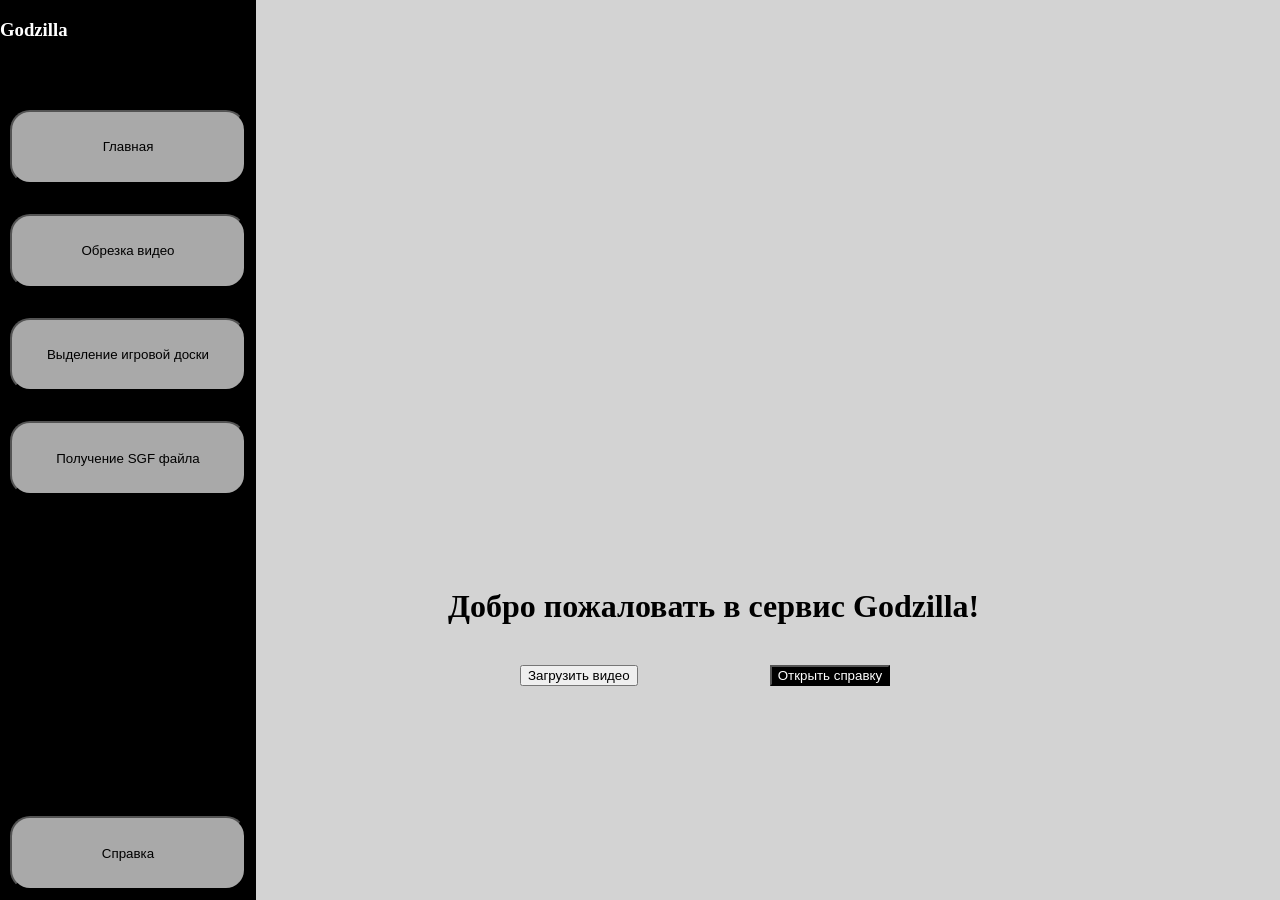
==== server/index.html @ 7f8966af "Проведена работа над структурой html и неймингом классов. Кнопки в гриде располагаются адекватно" ====
﻿<!DOCTYPE html>
<html lang="ru">
<head>
    <meta charset="utf-8">
    <meta name="viewport" content="width=device-width, initial-scale=1.0">
    <title>Godzilla</title>
    <link rel="stylesheet" href="./static/style.css">
</head>

<body>
    <div class="navi">
        <div class="navi-head-wrapper">
            <h3 class="navi-head">Godzilla</h3>
        </div>
        <button class="navi-button">Главная</button>
        <button class="navi-button">Обрезка видео</button>
        <button class="navi-button">Выделение игровой доски</button>
        <button class="navi-button">Получение SGF файла</button>
        <div class="empty-cell"></div>
        <button class="navi-button">Справка</button>
    </div>

    <div>
        <h1 class = "main-msg">Добро пожаловать в сервис Godzilla!</h1>
        <input type="file" id="videoInput" class="video-input" accept="video/*">
        <button id="uploadButton">Загрузить видео</button>
        <button id="open-man-button">Открыть справку</button>
    </div>


    <script src="static/script.js"></script>
</body>
</html>
---- server/static/style.css ----
input{
    display: none;
}

body{
    background-image: url("Godzilla_cut_transparent.png");
    background-repeat: no-repeat;
    background-position: 50vh 0vw;
    background-color: lightgrey;
}

.navi{
    position: absolute;
    display: grid;
    grid-template-rows: 10vh repeat(4, 1fr) 3fr 1fr;
    row-gap: 10px;
    background-color: black;
    height: 100vh;
    top: 0px;
    left: 0px;
    width: 20vw;
}

.navi > .navi-head-wrapper{
    color: white;
}

button.navi-button{
    margin: 10px;
    background-color: darkgrey;
    border-radius: 20px;
}

.main-msg{
    position: absolute;
    top: 63vh;
    left: 35vw;
}

#uploadButton{
    position: relative;
    top: 73vh;
    left: 40vw;
}

#open-man-button{
    background-color: black;
    color: white;
    position: relative;
    top: 73vh;
    left: 50vw;
}
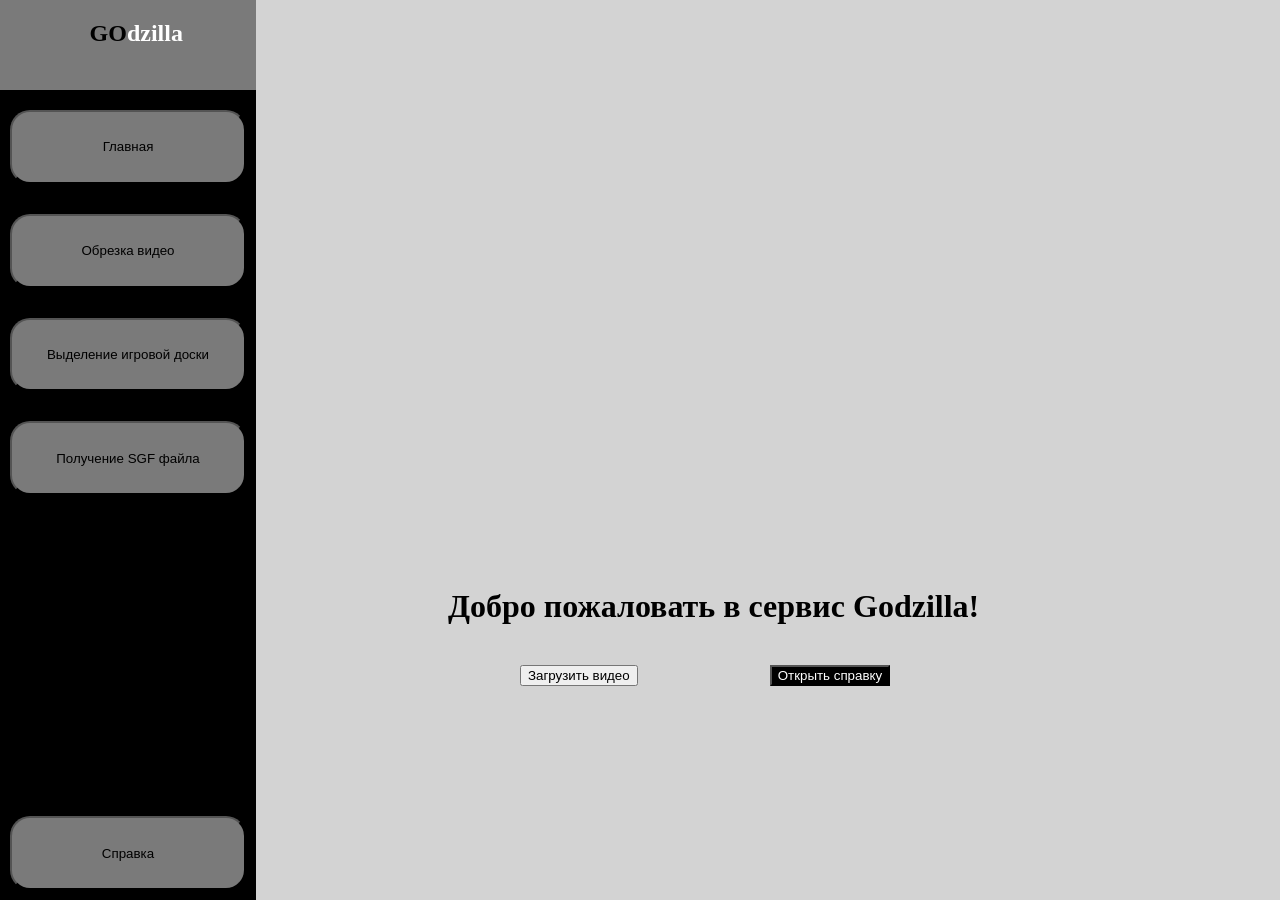
==== commit 8ae2f35b: "Изменён цвет фона кнопок/надписей. Первые две буквы GOdzilla чёрные" ====
--- a/server/index.html
+++ b/server/index.html
@@ -10,7 +10,9 @@
 <body>
     <div class="navi">
         <div class="navi-head-wrapper">
-            <h3 class="navi-head">Godzilla</h3>
+            <h2 class="navi-head">
+                <span>GO</span>dzilla
+            </h2>
         </div>
         <button class="navi-button">Главная</button>
         <button class="navi-button">Обрезка видео</button>
--- a/server/static/style.css
+++ b/server/static/style.css
@@ -22,12 +22,21 @@
 }
 
 .navi > .navi-head-wrapper{
+    background-color: rgb(122, 122, 122);
+}
+
+.navi > .navi-head-wrapper > .navi-head{
+    margin-left: 7vw;
     color: white;
+}
+
+.navi > .navi-head-wrapper > .navi-head > span{
+    color: black;
 }
 
 button.navi-button{
     margin: 10px;
-    background-color: darkgrey;
+    background-color: rgb(122, 122, 122);
     border-radius: 20px;
 }
 
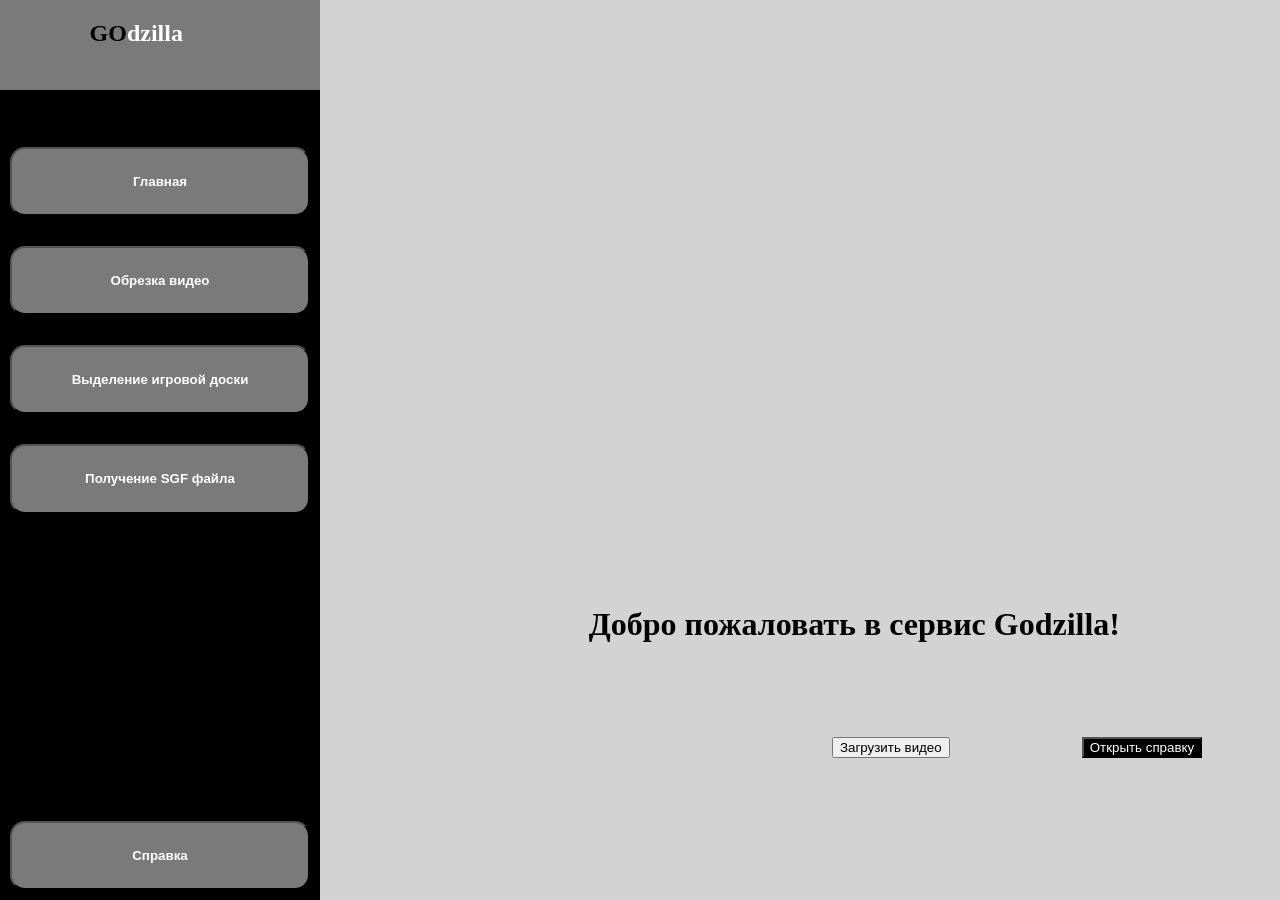
==== commit 27a8d2cf: "Частично переделано на гриды" ====
--- a/server/index.html
+++ b/server/index.html
@@ -5,6 +5,7 @@
     <meta name="viewport" content="width=device-width, initial-scale=1.0">
     <title>Godzilla</title>
     <link rel="stylesheet" href="./static/style.css">
+    <script src="static/script.js"></script>
 </head>
 
 <body>
@@ -14,22 +15,20 @@
                 <span>GO</span>dzilla
             </h2>
         </div>
-        <button class="navi-button">Главная</button>
-        <button class="navi-button">Обрезка видео</button>
-        <button class="navi-button">Выделение игровой доски</button>
-        <button class="navi-button">Получение SGF файла</button>
         <div class="empty-cell"></div>
-        <button class="navi-button">Справка</button>
+        <button class="navi-button"><b>Главная</b></button>
+        <button class="navi-button"><b>Обрезка видео</b></button>
+        <button class="navi-button"><b>Выделение игровой доски</b></button>
+        <button class="navi-button"><b>Получение SGF файла</b></button>
+        <div class="empty-cell"></div>
+        <button class="navi-button"><b>Справка</b></button>
     </div>
 
-    <div>
-        <h1 class = "main-msg">Добро пожаловать в сервис Godzilla!</h1>
-        <input type="file" id="videoInput" class="video-input" accept="video/*">
-        <button id="uploadButton">Загрузить видео</button>
+    <div class="main">
+        <h1 class = "main-head">Добро пожаловать в сервис Godzilla!</h1>
+        <input type="file" id="video-input" class="video-input" accept="video/*">
+        <button id="upload-button">Загрузить видео</button>
         <button id="open-man-button">Открыть справку</button>
     </div>
-
-
-    <script src="static/script.js"></script>
 </body>
 </html>
--- a/server/static/style.css
+++ b/server/static/style.css
@@ -1,52 +1,57 @@
+body{
+    display: grid;
+    grid-template-columns: 1fr 3fr;
+    margin: 0px;
+}
+
+.main{
+    background-image: url("Godzilla_cut_transparent.png");
+    background-repeat: no-repeat;
+    background-position: top;
+    background-color: lightgrey;
+    height: 100vh;
+}
+
 input{
     display: none;
 }
 
-body{
-    background-image: url("Godzilla_cut_transparent.png");
-    background-repeat: no-repeat;
-    background-position: 50vh 0vw;
-    background-color: lightgrey;
-}
-
 .navi{
-    position: absolute;
     display: grid;
-    grid-template-rows: 10vh repeat(4, 1fr) 3fr 1fr;
+    grid-template-rows: 10vh 3vh repeat(4, 1fr) 3fr 1fr;
     row-gap: 10px;
     background-color: black;
     height: 100vh;
-    top: 0px;
-    left: 0px;
-    width: 20vw;
 }
 
 .navi > .navi-head-wrapper{
     background-color: rgb(122, 122, 122);
 }
 
-.navi > .navi-head-wrapper > .navi-head{
+.navi-head{
     margin-left: 7vw;
     color: white;
 }
 
-.navi > .navi-head-wrapper > .navi-head > span{
+.navi-head > span{
     color: black;
 }
 
 button.navi-button{
     margin: 10px;
     background-color: rgb(122, 122, 122);
-    border-radius: 20px;
+    border-radius: 15px;
+    color: white;
 }
 
-.main-msg{
-    position: absolute;
-    top: 63vh;
-    left: 35vw;
+.main-head{
+    position: relative;
+    top: 65%;
+    left: 28%;
+    /* left: 35vw; */ */
 }
 
-#uploadButton{
+#upload-button{
     position: relative;
     top: 73vh;
     left: 40vw;
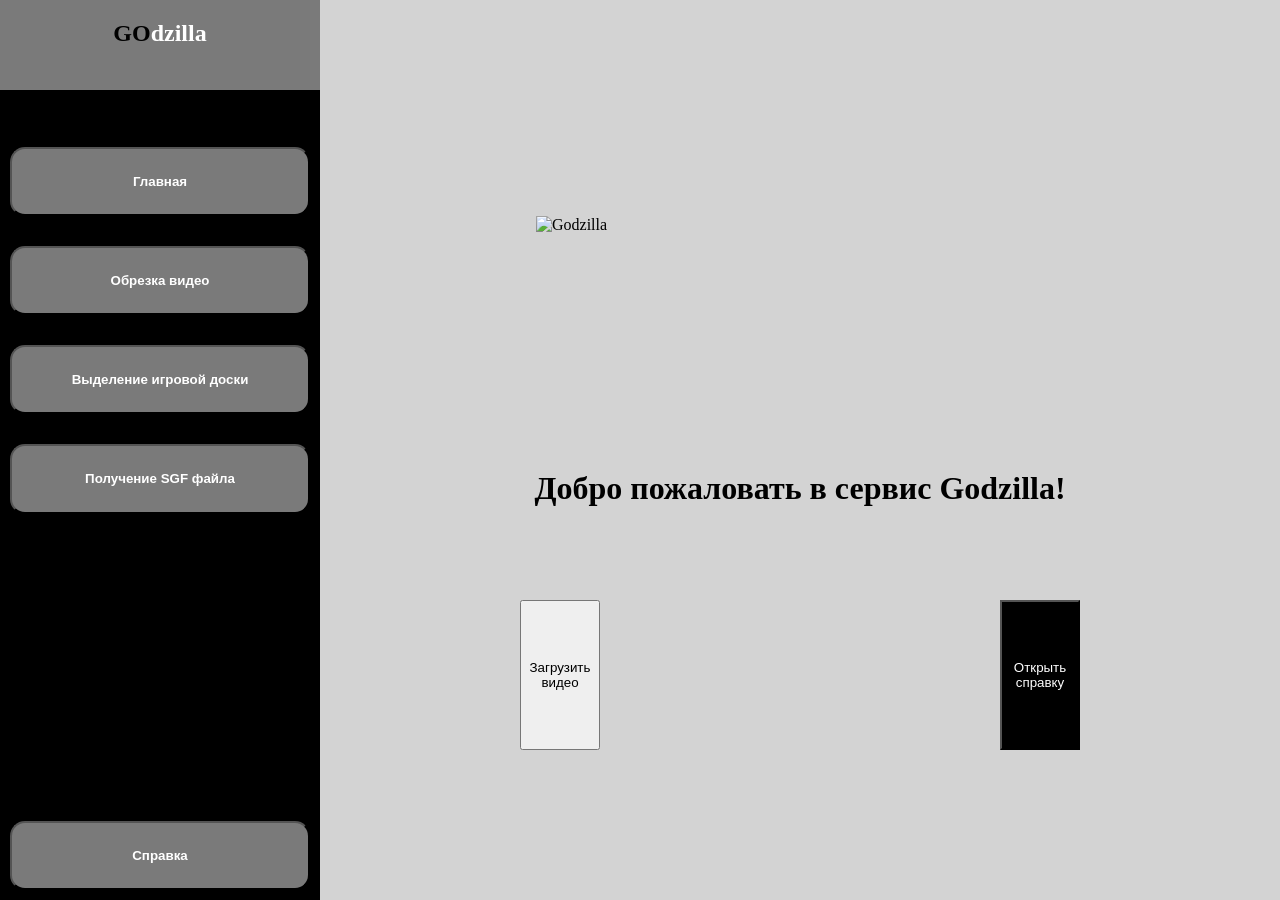
==== commit 34474503: "Сделан полу-адаптивный дизайн" ====
--- a/server/index.html
+++ b/server/index.html
@@ -4,17 +4,156 @@
     <meta charset="utf-8">
     <meta name="viewport" content="width=device-width, initial-scale=1.0">
     <title>Godzilla</title>
-    <link rel="stylesheet" href="./static/style.css">
-    <script src="static/script.js"></script>
+    <style>body{
+        display: grid;
+        grid-template-columns: 1fr 3fr;
+        margin: 0px;
+    }
+    
+    .main{
+        display: grid;
+        grid-column: 2; 
+        grid-template-columns: 1fr 1fr;
+        grid-template-rows: 3fr repeat(3, 1fr);
+        background-repeat: no-repeat;
+        background-position: top;
+        justify-content: center;
+        background-color: lightgrey;
+        height: 100vh;
+    }
+
+    .main img {
+            grid-column: span 2; /* Изображение занимает две колонки */
+            width: 55%; /* Убедитесь, что изображение вписывается */
+            height: auto; /* Сохраняет пропорции */
+            margin: auto;
+        }
+
+    input{
+        display: none;
+    }
+    
+    .navi{
+        display: grid;
+        grid-column: 1; 
+        grid-template-rows: 10vh 3vh repeat(4, 1fr) 3fr 1fr;
+        row-gap: 10px;
+        background-color: black;
+        height: 100vh;
+    }
+    
+    .navi > .navi-head-wrapper{
+        display: flex;
+        justify-content: center;
+        background-color: rgb(122, 122, 122);
+    }
+    
+    .navi-head{
+        color: white;
+    }
+    
+    .navi-head > span{
+        color: black;
+    }
+
+    .menu-toggle {
+        display: none; /* Прячем кнопку на больших экранах */
+        position: absolute;
+        top: 10px;
+        left: 10px;
+        background: none;
+        border: none;
+        font-size: 24px;
+        color: black;
+        cursor: pointer;
+        z-index: 101;
+    }
+    
+    button.navi-button{
+        margin: 10px;
+        background-color: rgb(122, 122, 122);
+        border-radius: 15px;
+        color: white;
+    }
+    
+    .main-head {
+            grid-column: span 2; 
+            text-align: center;
+            margin: 20px 0;
+        }
+
+    #upload-button{
+        position: relative;
+        grid-column: 1;
+        margin: 0px 200px;
+    }
+    
+    #open-man-button{
+        background-color: black;
+        color: white;
+        grid-column: 2;
+        position: relative;
+        margin: 0px 200px;
+    }
+
+        /* Адаптация для мобильных устройств */
+        @media (max-width: 768px) {
+            .main {
+            display: flex;
+            flex-direction: column;
+            align-items: center;
+            justify-content: center;
+            height: 100vh; /* Высота занимает весь экран */
+            padding: 0;
+            margin: 0;
+        }
+
+        .main img {
+            width: 60%; /* Изображение занимает всю ширину */
+            height: 60%; /* Изображение растягивается по высоте */
+            object-fit: cover; /* Картинка сохраняет пропорции и заполняет экран */
+        }
+
+        .main-head, #upload-button, #open-man-button {
+            display: none; /* Скрыть элементы, чтобы оставить только изображение */
+        }
+        
+        body {
+            grid-template-columns: 1fr;
+        }
+
+        .menu-toggle {
+            display: block; /* Показываем кнопку меню */
+        }
+
+        .navi {
+            position: absolute;
+            top: 0;
+            left: 0;
+            width: 250px;
+            height: 100%;
+            transform: translateX(-100%); /* Прячем меню за пределы экрана */
+        }
+
+        .navi.show {
+            transform: translateX(0); /* Выдвигаем меню */
+        }
+    }
+    
+ </style>    
 </head>
 
 <body>
+    <button class="menu-toggle" onclick="toggleMenu()">☰</button>
+
     <div class="navi">
         <div class="navi-head-wrapper">
             <h2 class="navi-head">
                 <span>GO</span>dzilla
             </h2>
         </div>
+
+    
         <div class="empty-cell"></div>
         <button class="navi-button"><b>Главная</b></button>
         <button class="navi-button"><b>Обрезка видео</b></button>
@@ -25,10 +164,18 @@
     </div>
 
     <div class="main">
+        <img src="static/Godzilla_cut_transparent.png" alt="Godzilla" class="main-image">
         <h1 class = "main-head">Добро пожаловать в сервис Godzilla!</h1>
         <input type="file" id="video-input" class="video-input" accept="video/*">
         <button id="upload-button">Загрузить видео</button>
         <button id="open-man-button">Открыть справку</button>
     </div>
+    <script src="static/script.js"></script>
+    <script>
+        function toggleMenu() {
+            const navi = document.querySelector('.navi');
+            navi.classList.toggle('show');
+        }
+    </script>
 </body>
 </html>
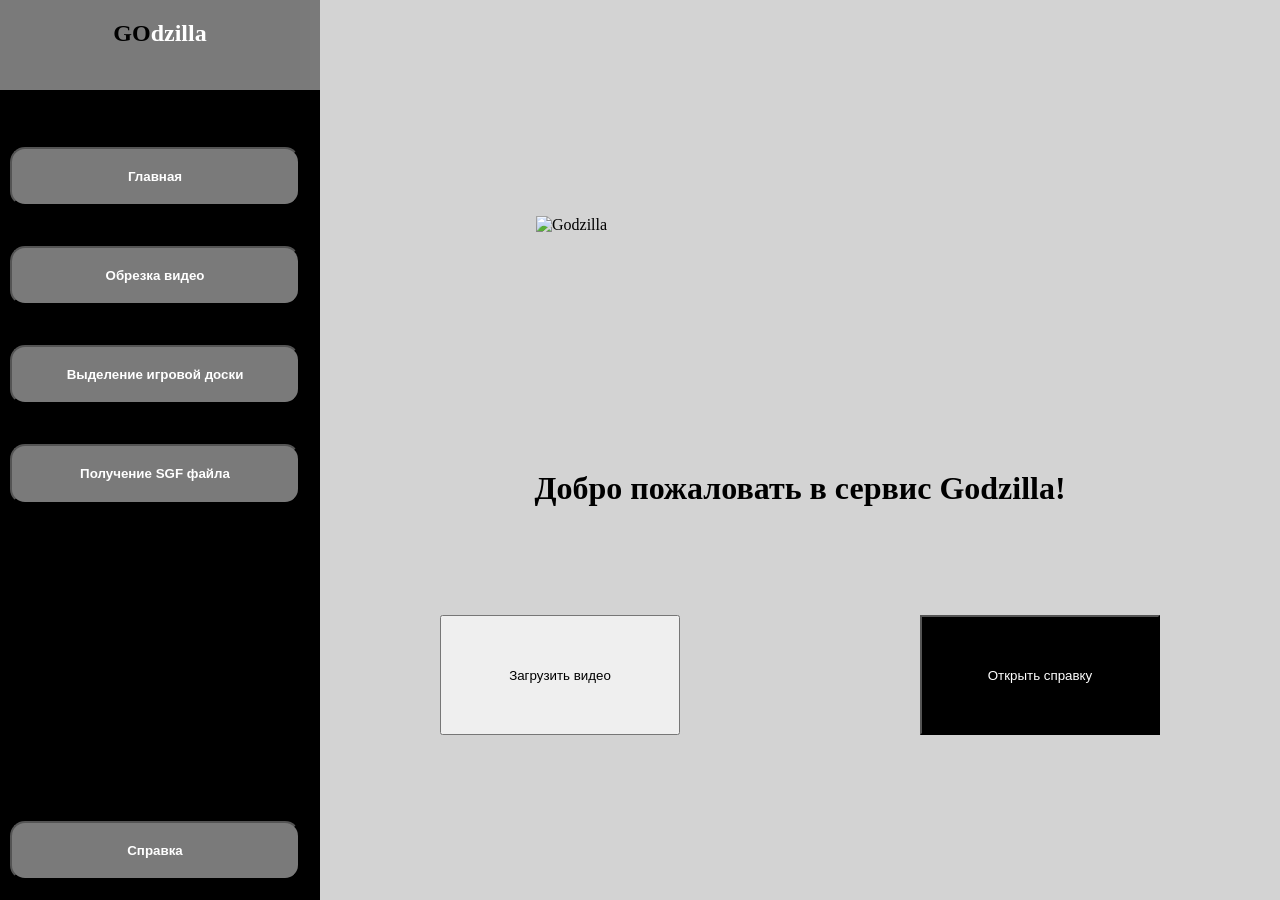
==== commit aa5a3a58: "Дизайн главной + нажатие справки + колесо загрузки" ====
--- a/server/index.html
+++ b/server/index.html
@@ -4,143 +4,7 @@
     <meta charset="utf-8">
     <meta name="viewport" content="width=device-width, initial-scale=1.0">
     <title>Godzilla</title>
-    <style>body{
-        display: grid;
-        grid-template-columns: 1fr 3fr;
-        margin: 0px;
-    }
-    
-    .main{
-        display: grid;
-        grid-column: 2; 
-        grid-template-columns: 1fr 1fr;
-        grid-template-rows: 3fr repeat(3, 1fr);
-        background-repeat: no-repeat;
-        background-position: top;
-        justify-content: center;
-        background-color: lightgrey;
-        height: 100vh;
-    }
-
-    .main img {
-            grid-column: span 2; /* Изображение занимает две колонки */
-            width: 55%; /* Убедитесь, что изображение вписывается */
-            height: auto; /* Сохраняет пропорции */
-            margin: auto;
-        }
-
-    input{
-        display: none;
-    }
-    
-    .navi{
-        display: grid;
-        grid-column: 1; 
-        grid-template-rows: 10vh 3vh repeat(4, 1fr) 3fr 1fr;
-        row-gap: 10px;
-        background-color: black;
-        height: 100vh;
-    }
-    
-    .navi > .navi-head-wrapper{
-        display: flex;
-        justify-content: center;
-        background-color: rgb(122, 122, 122);
-    }
-    
-    .navi-head{
-        color: white;
-    }
-    
-    .navi-head > span{
-        color: black;
-    }
-
-    .menu-toggle {
-        display: none; /* Прячем кнопку на больших экранах */
-        position: absolute;
-        top: 10px;
-        left: 10px;
-        background: none;
-        border: none;
-        font-size: 24px;
-        color: black;
-        cursor: pointer;
-        z-index: 101;
-    }
-    
-    button.navi-button{
-        margin: 10px;
-        background-color: rgb(122, 122, 122);
-        border-radius: 15px;
-        color: white;
-    }
-    
-    .main-head {
-            grid-column: span 2; 
-            text-align: center;
-            margin: 20px 0;
-        }
-
-    #upload-button{
-        position: relative;
-        grid-column: 1;
-        margin: 0px 200px;
-    }
-    
-    #open-man-button{
-        background-color: black;
-        color: white;
-        grid-column: 2;
-        position: relative;
-        margin: 0px 200px;
-    }
-
-        /* Адаптация для мобильных устройств */
-        @media (max-width: 768px) {
-            .main {
-            display: flex;
-            flex-direction: column;
-            align-items: center;
-            justify-content: center;
-            height: 100vh; /* Высота занимает весь экран */
-            padding: 0;
-            margin: 0;
-        }
-
-        .main img {
-            width: 60%; /* Изображение занимает всю ширину */
-            height: 60%; /* Изображение растягивается по высоте */
-            object-fit: cover; /* Картинка сохраняет пропорции и заполняет экран */
-        }
-
-        .main-head, #upload-button, #open-man-button {
-            display: none; /* Скрыть элементы, чтобы оставить только изображение */
-        }
-        
-        body {
-            grid-template-columns: 1fr;
-        }
-
-        .menu-toggle {
-            display: block; /* Показываем кнопку меню */
-        }
-
-        .navi {
-            position: absolute;
-            top: 0;
-            left: 0;
-            width: 250px;
-            height: 100%;
-            transform: translateX(-100%); /* Прячем меню за пределы экрана */
-        }
-
-        .navi.show {
-            transform: translateX(0); /* Выдвигаем меню */
-        }
-    }
-    
- </style>    
+    <link rel="stylesheet" href="static/style.css">
 </head>
 
 <body>
@@ -153,14 +17,13 @@
             </h2>
         </div>
 
-    
         <div class="empty-cell"></div>
-        <button class="navi-button"><b>Главная</b></button>
+        <button class="navi-button" onclick="openMain()"><b>Главная</b></button>
         <button class="navi-button"><b>Обрезка видео</b></button>
         <button class="navi-button"><b>Выделение игровой доски</b></button>
         <button class="navi-button"><b>Получение SGF файла</b></button>
         <div class="empty-cell"></div>
-        <button class="navi-button"><b>Справка</b></button>
+        <button class="navi-button" id="open-man-butt"><b>Справка</b></button>
     </div>
 
     <div class="main">
@@ -168,14 +31,10 @@
         <h1 class = "main-head">Добро пожаловать в сервис Godzilla!</h1>
         <input type="file" id="video-input" class="video-input" accept="video/*">
         <button id="upload-button">Загрузить видео</button>
+        <img id="loading-gif" src="static/30.gif" alt="Загрузка...">
         <button id="open-man-button">Открыть справку</button>
     </div>
-    <script src="static/script.js"></script>
-    <script>
-        function toggleMenu() {
-            const navi = document.querySelector('.navi');
-            navi.classList.toggle('show');
-        }
-    </script>
+    
+<script src="static/script.js"></script>
 </body>
 </html>
--- a/server/static/style.css
+++ b/server/static/style.css
@@ -0,0 +1,168 @@
+body {
+    display: grid;
+    grid-template-columns: 1fr 3fr;
+    margin: 0px;
+    min-height: 100vh;
+}
+
+.main {
+    display: grid;
+    grid-template-columns: 1fr 1fr;
+    grid-template-rows: 3fr repeat(3, 1fr);
+    background-repeat: no-repeat;
+    background-position: top;
+    justify-content: center;
+    background-color: lightgrey;
+}
+
+.main img {
+        grid-column: span 2; /* Изображение занимает две колонки */
+        width: 55%; 
+        margin: auto;
+}
+
+input {
+    display: none;
+}
+
+.navi {
+    display: grid;
+    grid-column: 1; 
+    grid-template-rows: 10vh 3vh repeat(4, 1fr) 3fr 1fr;
+    row-gap: 10px;
+    background-color: black;
+}
+
+.navi > .navi-head-wrapper {
+    display: flex;
+    justify-content: center;
+    background-color: rgb(122, 122, 122);
+}
+
+.navi-head {
+    color: white;
+}
+
+.navi-head > span {
+    color: black;
+}
+
+.menu-toggle {
+    display: none; /* Прячем кнопку на больших экранах */
+    position: absolute;
+    top: 10px;
+    left: 10px;
+    background: none;
+    border: none;
+    font-size: 24px;
+    color: black;
+    cursor: pointer;
+    z-index: 101;
+}
+
+button.navi-button {
+    margin: 10px 20px 20px 10px;
+    background-color: rgb(122, 122, 122);
+    border-radius: 15px;
+    color: white;
+}
+
+.main-head {
+        grid-column: span 2; 
+        text-align: center;
+        margin: 20px 0;
+}
+
+#upload-button {
+    height: 80%;
+    width: 50%;
+    position: relative;
+    grid-column: 1;
+    margin: auto;
+}
+
+#open-man-button {
+    background-color: black;
+    color: white;
+    height: 80%;
+    width: 50%;
+    grid-column: 2;
+    position: relative;
+    margin: auto;
+}
+
+#loading-gif {
+    display: none;
+    width: 50px;
+    height: 50px;
+    margin: auto;
+    grid-column: 1 / span 2;
+    justify-self: center;
+    align-self: center;
+}
+
+    /* Адаптация для мобильных устройств */
+    @media (max-width: 768px) {
+        body{
+    display: grid;
+    grid-template-columns: 1fr;
+    margin: 0px;
+    }
+        .main {
+        display: grid;
+        grid-template-columns: 207px 207px;
+        align-items: center;
+        justify-content: center;
+        height: 100vh; 
+        padding: 0;
+        margin: 0;
+    }
+
+    .main-head {
+        grid-column: span 2; 
+        text-align: center;
+        font-size: xx-large;
+        margin: 20px 0;
+    }
+
+    .main img {
+        width: 70%; 
+        object-fit: cover; 
+        grid-column: span 2; /* Изображение занимает две колонки */
+    }
+    
+
+    .menu-toggle {
+        display: block; /* Показываем кнопку меню */
+    }
+
+    .navi {
+        position: absolute;
+        top: 0;
+        left: 0;
+        width: 250px;
+        height: 100%;
+        transform: translateX(-100%); /* Прячем меню за пределы экрана */
+    }
+
+    .navi.show {
+        z-index: 5;
+        transform: translateX(0); /* Выдвигаем меню */
+    }
+
+    #upload-button{
+    position: relative;
+    margin: 0px 19px 30px 20px;
+    height: 60%;
+    width: 70%;
+    }
+
+    #open-man-button{
+        background-color: black;
+        color: white;
+        height: 60%;
+        width: 70%;
+        margin: 0px 19px 30px 20px;
+        position: relative;
+    }
+    }
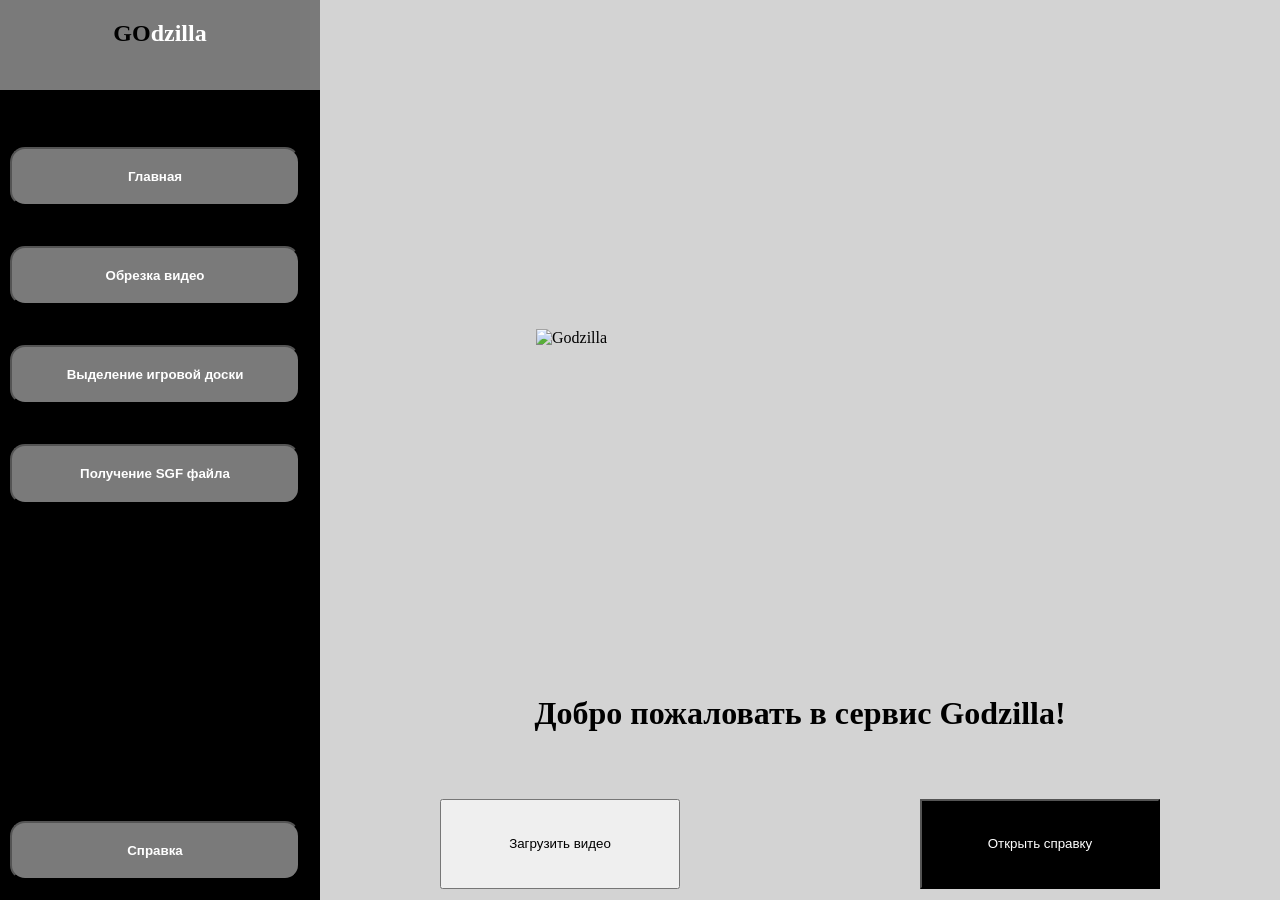
==== commit 2f4f531a: "Создание обрезки видео пользователем с помощью ползунка и запись этого времени" ====
--- a/server/index.html
+++ b/server/index.html
@@ -4,37 +4,38 @@
     <meta charset="utf-8">
     <meta name="viewport" content="width=device-width, initial-scale=1.0">
     <title>Godzilla</title>
-    <link rel="stylesheet" href="static/style.css">
+    <link href="https://cdnjs.cloudflare.com/ajax/libs/noUiSlider/15.6.1/nouislider.min.css" rel="stylesheet">
+    <link rel="stylesheet" href="./static/style.css">
 </head>
 
 <body>
+    <!-- Бургер меню -->
     <button class="menu-toggle" onclick="toggleMenu()">☰</button>
-
+    <!-- Панель навигации -->
     <div class="navi">
         <div class="navi-head-wrapper">
             <h2 class="navi-head">
                 <span>GO</span>dzilla
             </h2>
         </div>
-
         <div class="empty-cell"></div>
         <button class="navi-button" onclick="openMain()"><b>Главная</b></button>
-        <button class="navi-button"><b>Обрезка видео</b></button>
+        <button class="navi-button" id="cut-video-button"><b>Обрезка видео</b></button>
         <button class="navi-button"><b>Выделение игровой доски</b></button>
         <button class="navi-button"><b>Получение SGF файла</b></button>
         <div class="empty-cell"></div>
         <button class="navi-button" id="open-man-butt"><b>Справка</b></button>
     </div>
-
+    <!-- Main -->
     <div class="main">
         <img src="static/Godzilla_cut_transparent.png" alt="Godzilla" class="main-image">
-        <h1 class = "main-head">Добро пожаловать в сервис Godzilla!</h1>
+        <h1 class="main-head">Добро пожаловать в сервис Godzilla!</h1>
         <input type="file" id="video-input" class="video-input" accept="video/*">
         <button id="upload-button">Загрузить видео</button>
         <img id="loading-gif" src="static/30.gif" alt="Загрузка...">
         <button id="open-man-button">Открыть справку</button>
     </div>
-    
-<script src="static/script.js"></script>
+    <script src="https://cdnjs.cloudflare.com/ajax/libs/noUiSlider/15.6.1/nouislider.min.js"></script>
+    <script src="static/script.js"></script>
 </body>
 </html>
--- a/server/static/style.css
+++ b/server/static/style.css
@@ -1,168 +1,236 @@
-body {
-    display: grid;
-    grid-template-columns: 1fr 3fr;
-    margin: 0px;
-    min-height: 100vh;
-}
-
-.main {
-    display: grid;
-    grid-template-columns: 1fr 1fr;
-    grid-template-rows: 3fr repeat(3, 1fr);
-    background-repeat: no-repeat;
-    background-position: top;
-    justify-content: center;
-    background-color: lightgrey;
-}
-
-.main img {
-        grid-column: span 2; /* Изображение занимает две колонки */
-        width: 55%; 
-        margin: auto;
-}
-
-input {
-    display: none;
-}
-
-.navi {
-    display: grid;
-    grid-column: 1; 
-    grid-template-rows: 10vh 3vh repeat(4, 1fr) 3fr 1fr;
-    row-gap: 10px;
-    background-color: black;
-}
-
-.navi > .navi-head-wrapper {
-    display: flex;
-    justify-content: center;
-    background-color: rgb(122, 122, 122);
-}
-
-.navi-head {
-    color: white;
-}
-
-.navi-head > span {
-    color: black;
-}
-
-.menu-toggle {
-    display: none; /* Прячем кнопку на больших экранах */
-    position: absolute;
-    top: 10px;
-    left: 10px;
-    background: none;
-    border: none;
-    font-size: 24px;
-    color: black;
-    cursor: pointer;
-    z-index: 101;
-}
-
-button.navi-button {
-    margin: 10px 20px 20px 10px;
-    background-color: rgb(122, 122, 122);
-    border-radius: 15px;
-    color: white;
-}
-
-.main-head {
-        grid-column: span 2; 
-        text-align: center;
-        margin: 20px 0;
-}
-
-#upload-button {
-    height: 80%;
+/* ГЛАВНАЯ */
+    /* Заменяемая часть контента */
+    .main {
+        display: grid;
+        grid-template-columns: 1fr 1fr;
+        grid-template-rows: 3fr repeat(2, 0.5fr);
+        background-repeat: no-repeat;
+        background-position: top;
+        justify-content: center;
+        background-color: lightgrey;
+    }
+    /* Годзиллы */
+    .main img {
+            grid-column: span 2;
+            width: 55%; 
+            margin: auto;
+    }
+    /* Меню навигации */
+    .navi {
+        display: grid;
+        grid-column: 1; 
+        grid-template-rows: max(10vh, 50px) 3vh repeat(4, 1fr) 3fr 1fr;
+        row-gap: 10px;
+        background-color: black;
+    }
+    /* Область надписи "Годзилла" */
+    .navi > .navi-head-wrapper {
+        display: flex;
+        justify-content: center;
+        background-color: rgb(122, 122, 122);
+    }
+    
+    /* Сама надпись Годзилла */
+    .navi-head {
+        color: white;
+    }
+    .navi-head > span {
+        color: black;
+    }
+    
+    /* Бургер меню, которое видно на маленьком экране */
+    .menu-toggle {
+        display: none;
+        position: absolute;
+        top: 10px;
+        left: 10px;
+        background: none;
+        border: none;
+        font-size: 24px;
+        color: black;
+        cursor: pointer;
+        z-index: 101;
+    }
+
+    /* Кнопки навигации */
+    button.navi-button {
+        margin: 10px 20px 20px 10px;
+        background-color: rgb(122, 122, 122);
+        border-radius: 15px;
+        color: white;
+    }
+    
+    /* Надпись "Добро пожаловать */
+    .main-head {
+            grid-column: span 2; 
+            text-align: center;
+            margin: 20px 0;
+    }
+
+    /* Кнопка загрузки видео на главном экране*/
+    #upload-button {
+        height: 80%;
+        width: 50%;
+        position: relative;
+        grid-column: 1;
+        margin: auto;
+    }
+
+    /* Для кнопки загрузки видео */
+    input {
+        display: none;
+    }
+    
+    /* Кнопка открытия справки на главном экране */
+    #open-man-button {
+        background-color: black;
+        color: white;
+        height: 80%;
+        width: 50%;
+        grid-column: 2;
+        position: relative;
+        margin: auto;
+    }
+
+    /* Гифка загрузки */
+    #loading-gif {
+        display: none;
+        width: 50px;
+        height: 50px;
+        margin: auto;
+        grid-column: 1 / span 2;
+        justify-self: center;
+        align-self: center;
+    }
+    
+        /* Адаптация для мобильных устройств */
+        @media (max-width: 768px)
+    {
+            body{
+        display: grid;
+        grid-template-columns: 1fr;
+        margin: 0px;
+        }
+            .main {
+            display: grid;
+            grid-template-columns: 207px 207px;
+            align-items: center;
+            justify-content: center;
+            height: 100vh; 
+            padding: 0;
+            margin: 0;
+        }
+    
+        .main-head {
+            grid-column: span 2; 
+            text-align: center;
+            font-size: xx-large;
+            margin: 20px 0;
+        }
+    
+        .main img {
+            width: 70%; 
+            object-fit: cover; 
+            grid-column: span 2; 
+        }
+        
+        .menu-toggle {
+            display: block;
+        }
+    
+        .navi {
+            position: absolute;
+            top: 0;
+            left: 0;
+            width: 250px;
+            height: 100%;
+            transform: translateX(-100%);
+        }
+    
+        .navi.show {
+            z-index: 5;
+            transform: translateX(0);
+        }
+    
+        #upload-button{
+        position: relative;
+        margin: 0px 19px 30px 20px;
+        height: 60%;
+        width: 70%;
+        }
+    
+        #open-man-button{
+            background-color: black;
+            color: white;
+            height: 60%;
+            width: 70%;
+            margin: 0px 19px 30px 20px;
+            position: relative;
+        }
+    }
+
+/* ОБРЕЗКА ВИДЕО */
+
+    /* Контейнер видео */
+    .video-player-container {
+        height: 60vh;
+        grid-column: span 2;
+        margin: auto;
+    }
+    /* Само видео в контейнере */
+    .video-player {
+        height: 100%;
+        border: 2px solid black;
+        border-radius: 8px;
+    }
+    /* "На главную" */
+    .return-button {
+        height: 80%;
     width: 50%;
     position: relative;
-    grid-column: 1;
+    grid-column: 2;
     margin: auto;
-}
-
-#open-man-button {
-    background-color: black;
+    }
+    /* Перейти на "Выделение игровой доски" после обрезки */
+    .ret-button {
+        background-color: black;
     color: white;
     height: 80%;
     width: 50%;
-    grid-column: 2;
+    grid-column: 1;
     position: relative;
     margin: auto;
-}
-
-#loading-gif {
-    display: none;
-    width: 50px;
-    height: 50px;
-    margin: auto;
-    grid-column: 1 / span 2;
-    justify-self: center;
-    align-self: center;
-}
-
-    /* Адаптация для мобильных устройств */
-    @media (max-width: 768px) {
-        body{
-    display: grid;
-    grid-template-columns: 1fr;
-    margin: 0px;
-    }
-        .main {
-        display: grid;
-        grid-template-columns: 207px 207px;
-        align-items: center;
-        justify-content: center;
-        height: 100vh; 
-        padding: 0;
-        margin: 0;
-    }
-
-    .main-head {
-        grid-column: span 2; 
-        text-align: center;
-        font-size: xx-large;
-        margin: 20px 0;
-    }
-
-    .main img {
-        width: 70%; 
-        object-fit: cover; 
-        grid-column: span 2; /* Изображение занимает две колонки */
-    }
-    
-
-    .menu-toggle {
-        display: block; /* Показываем кнопку меню */
-    }
-
-    .navi {
-        position: absolute;
-        top: 0;
-        left: 0;
-        width: 250px;
-        height: 100%;
-        transform: translateX(-100%); /* Прячем меню за пределы экрана */
-    }
-
-    .navi.show {
-        z-index: 5;
-        transform: translateX(0); /* Выдвигаем меню */
-    }
-
-    #upload-button{
-    position: relative;
-    margin: 0px 19px 30px 20px;
-    height: 60%;
-    width: 70%;
-    }
-
-    #open-man-button{
-        background-color: black;
-        color: white;
-        height: 60%;
+    }
+    /* Контейнер со слайдером */
+    .slider-container {
+        grid-column: span 2;
+        margin: auto;
         width: 70%;
-        margin: 0px 19px 30px 20px;
-        position: relative;
-    }
-    }
+    }
+    /* Сам слайдер */
+    #video-slider {
+        width: 80%;
+        margin: 0% 5% 2% 10%;
+    }
+
+            /* Отображение времени начала и конца на "Обрезка видео" */
+    .time-display {
+        display: flex;
+        justify-content: space-between;
+        margin: 10px 5%;
+        font-size: 14px;
+        color: black;
+    }
+    /* Текст на "Обрезка видео" */
+    .time-display span {
+        font-weight: bold;
+    }
+
+    /* Основное тело (с меню выбора) */
+    body {
+        display: grid;
+        grid-template-columns: 1fr 3fr;
+        margin: 0px;
+        min-height: 100vh;
+    }
+    
